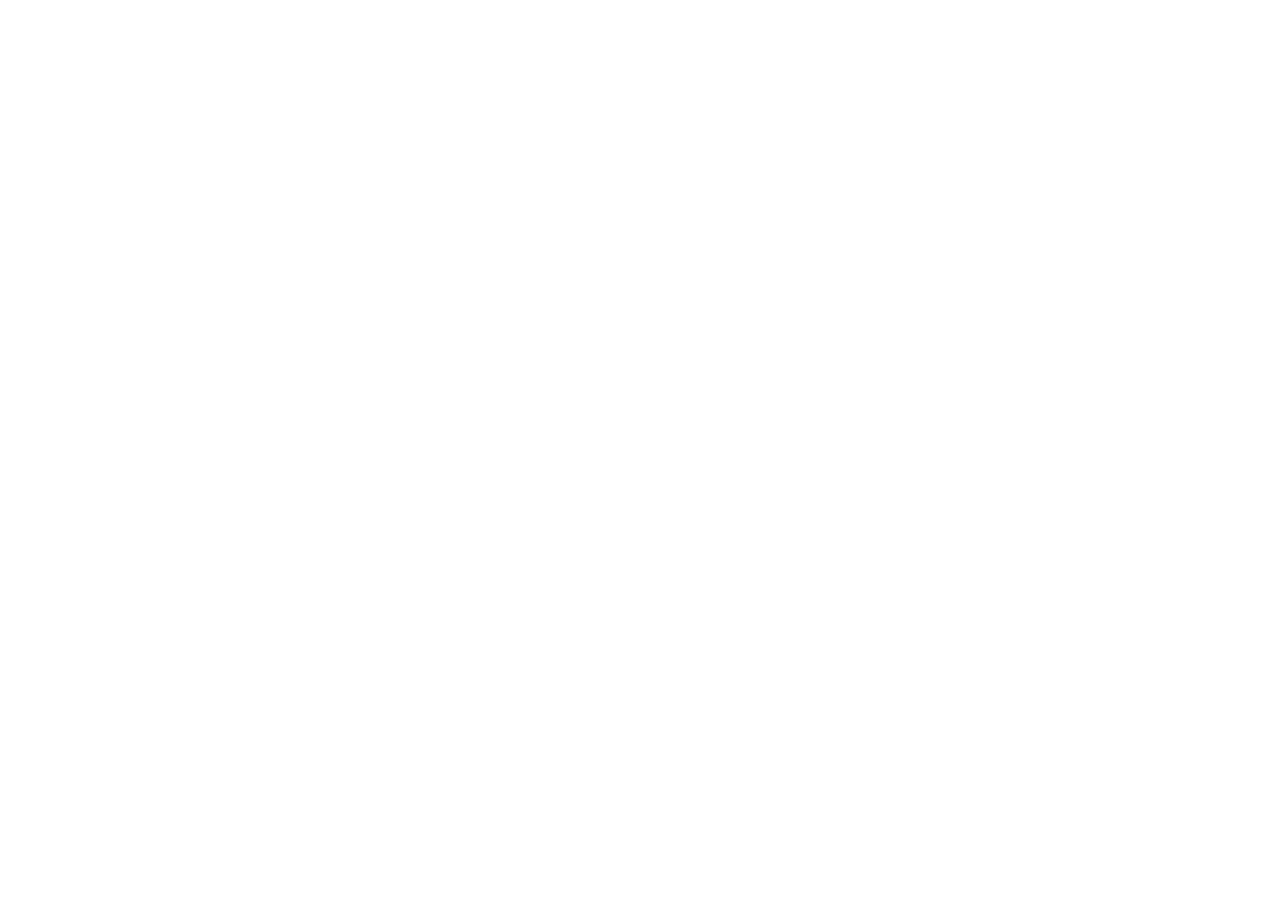
==== index.html @ 0978fd00 "scaffold" ====
<!DOCTYPE html>
<html>
<head>
    <meta charset="utf-8">
    <meta http-equiv="X-UA-Compatible" content="IE=edge">
    <title>Page Title</title>
    <meta name="viewport" content="width=device-width, initial-scale=1">
    <link rel="stylesheet" type="text/css" media="screen" href="main.css">
    <script src="app.js"></script>
</head>
<body>
    <ul id='results'>
        
    </ul>
</body>
</html>
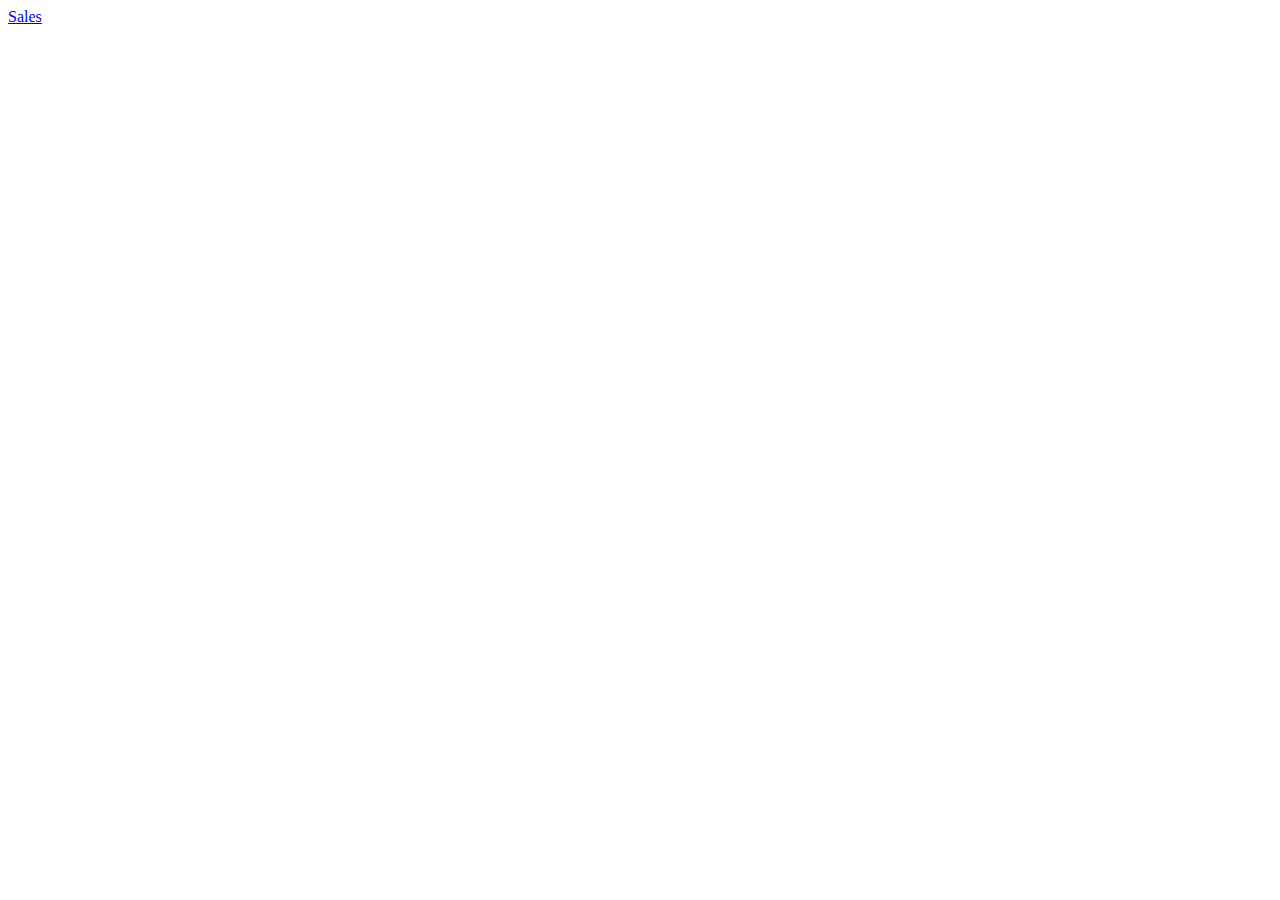
==== commit 36d42d87: "updating dom" ====
--- a/index.html
+++ b/index.html
@@ -3,14 +3,12 @@
 <head>
     <meta charset="utf-8">
     <meta http-equiv="X-UA-Compatible" content="IE=edge">
-    <title>Page Title</title>
+    <title>Salmon Cookies</title>
     <meta name="viewport" content="width=device-width, initial-scale=1">
-    <link rel="stylesheet" type="text/css" media="screen" href="main.css">
-    <script src="app.js"></script>
+    <link rel="stylesheet" type="text/css" media="screen" href="style.css">
 </head>
 <body>
-    <ul id='results'>
-        
-    </ul>
+    <a href=sales.html>Sales</a>
+    <script src="app.js"></script>
 </body>
 </html>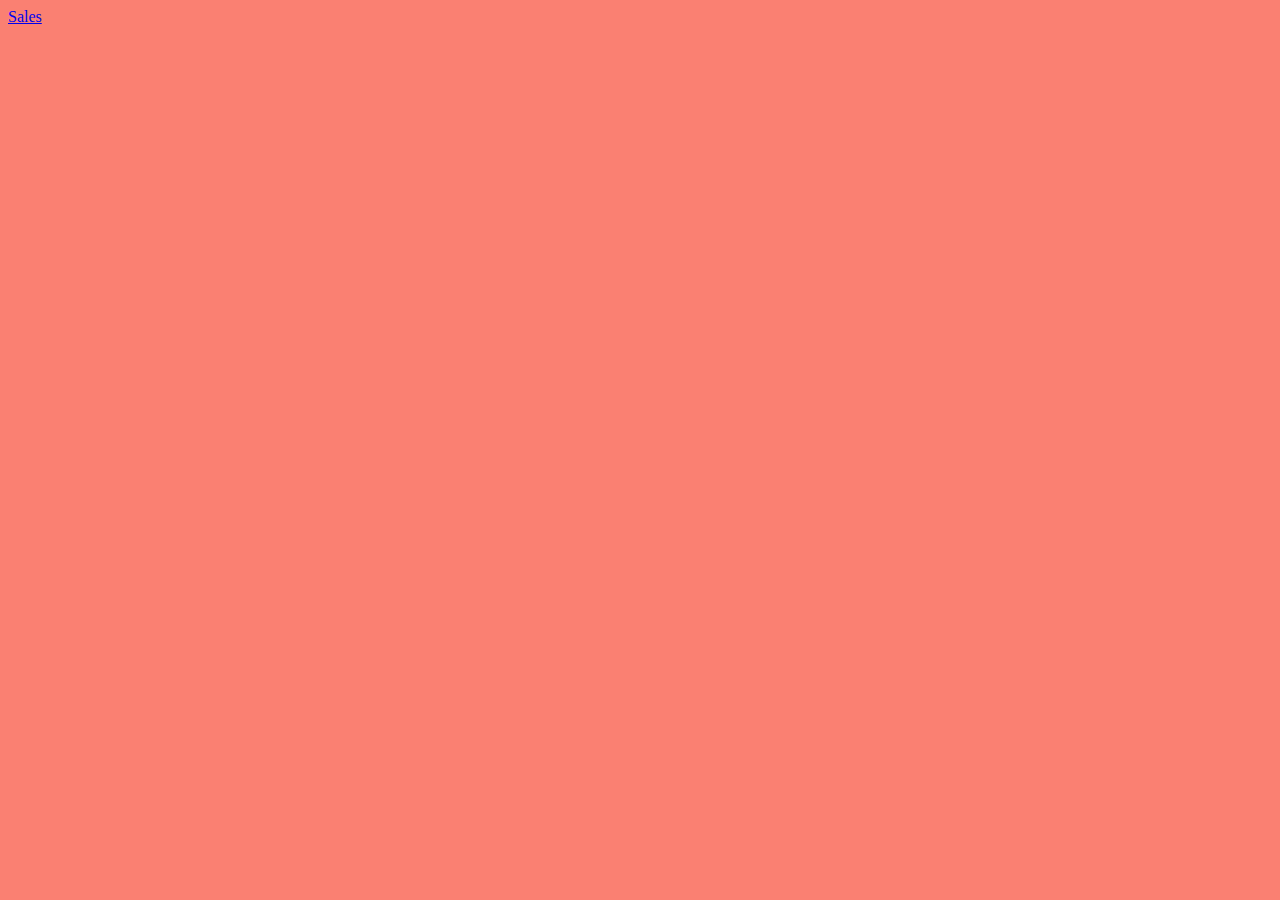
==== commit 3d13a499: "need to divert planning" ====
--- a/index.html
+++ b/index.html
@@ -8,6 +8,7 @@
     <link rel="stylesheet" type="text/css" media="screen" href="style.css">
 </head>
 <body>
+    <table id="sales"></table>
     <a href=sales.html>Sales</a>
     <script src="app.js"></script>
 </body>
--- a/style.css
+++ b/style.css
@@ -0,0 +1,8 @@
+td {
+    border-style: solid;
+    border-color: blueviolet;
+}
+
+body{
+    background-color: salmon;
+}